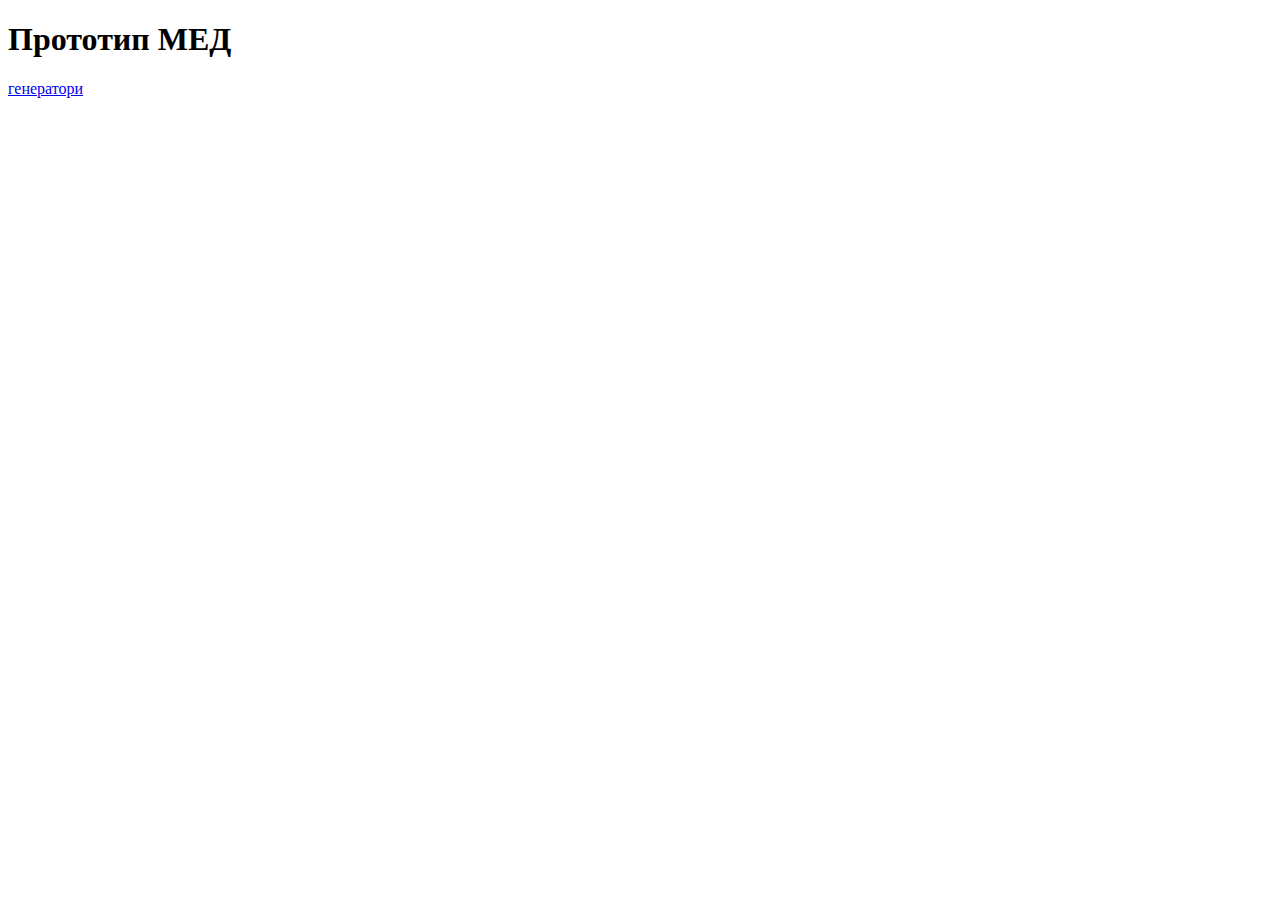
==== index.html @ 0be0ffdc "first commit" ====
<!DOCTYPE html>
<html lang="en">

<head>
  <meta charset="UTF-8">
  <meta name="viewport" content="width=device-width, initial-scale=1.0">
  <title>Document</title>
</head>

<body>
  <h1>Прототип МЕД</h1>
  <a href="./generators/index.html">генератори</a>
</body>

</html>
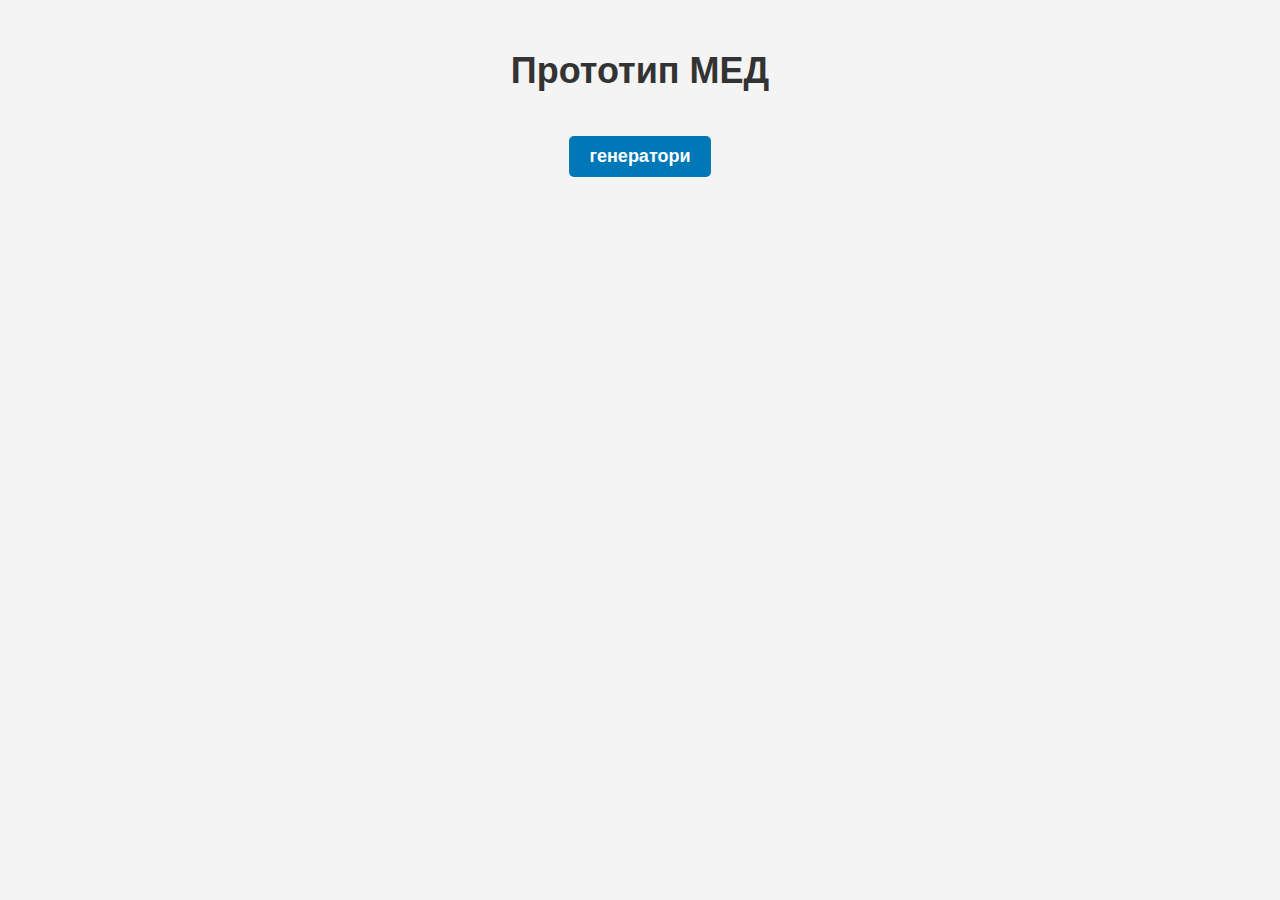
==== commit 709a6258: "add zak" ====
--- a/index.html
+++ b/index.html
@@ -5,11 +5,12 @@
   <meta charset="UTF-8">
   <meta name="viewport" content="width=device-width, initial-scale=1.0">
   <title>Document</title>
+  <link rel="stylesheet" href="./style.css">
 </head>
 
 <body>
   <h1>Прототип МЕД</h1>
-  <a href="./generators/index.html">генератори</a>
+  <a href="./generators/index.html" class="button">генератори</a>
 </body>
 
 </html>--- a/style.css
+++ b/style.css
@@ -0,0 +1,30 @@
+body {
+  font-family: Arial, sans-serif;
+  background-color: #f4f4f4;
+  margin: 0;
+  padding: 0;
+  text-align: center;
+}
+
+h1 {
+  font-size: 36px;
+  color: #333;
+  margin-top: 50px;
+}
+
+a.button {
+  text-decoration: none;
+  color: #fff;
+  background-color: #0077b6;
+  font-weight: bold;
+  font-size: 18px;
+  padding: 10px 20px;
+  border-radius: 5px;
+  display: inline-block;
+  margin-top: 20px;
+  transition: background-color 0.3s;
+}
+
+a.button:hover {
+  background-color: #005f8d;
+}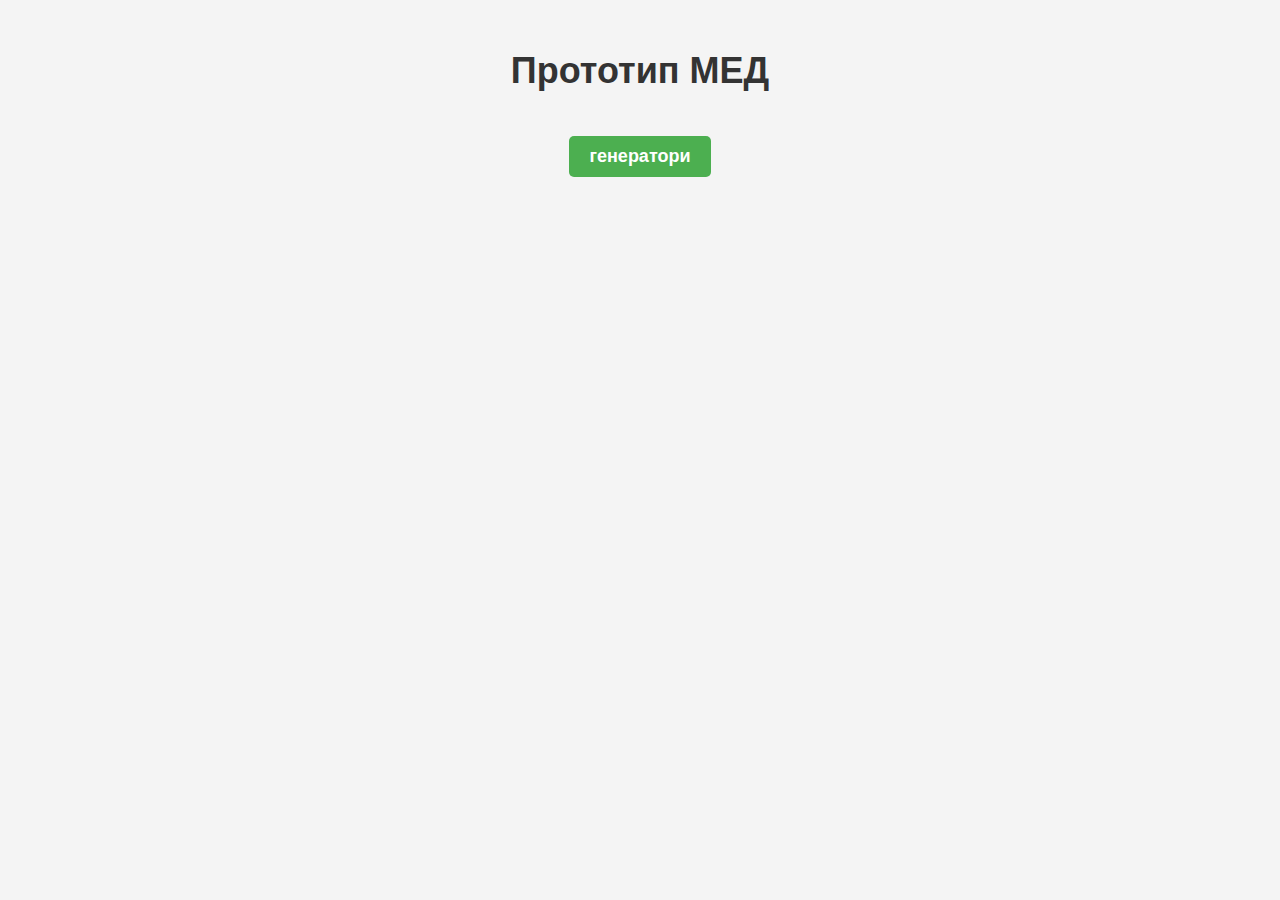
==== commit 2dd0e640: "add zas" ====
--- a/index.html
+++ b/index.html
@@ -4,7 +4,7 @@
 <head>
   <meta charset="UTF-8">
   <meta name="viewport" content="width=device-width, initial-scale=1.0">
-  <title>Document</title>
+  <title>Прототип МЕД</title>
   <link rel="stylesheet" href="./style.css">
 </head>
 
--- a/style.css
+++ b/style.css
@@ -1,9 +1,9 @@
 body {
   font-family: Arial, sans-serif;
+  text-align: center;
   background-color: #f4f4f4;
   margin: 0;
   padding: 0;
-  text-align: center;
 }
 
 h1 {
@@ -14,8 +14,8 @@
 
 a.button {
   text-decoration: none;
-  color: #fff;
-  background-color: #0077b6;
+  color: white;
+  background-color: #4CAF50; /* Зелений колір кнопки */
   font-weight: bold;
   font-size: 18px;
   padding: 10px 20px;
@@ -26,5 +26,5 @@
 }
 
 a.button:hover {
-  background-color: #005f8d;
-}+  background-color: #007f3f; /* Темно-зелений колір кнопки при наведенні */
+}
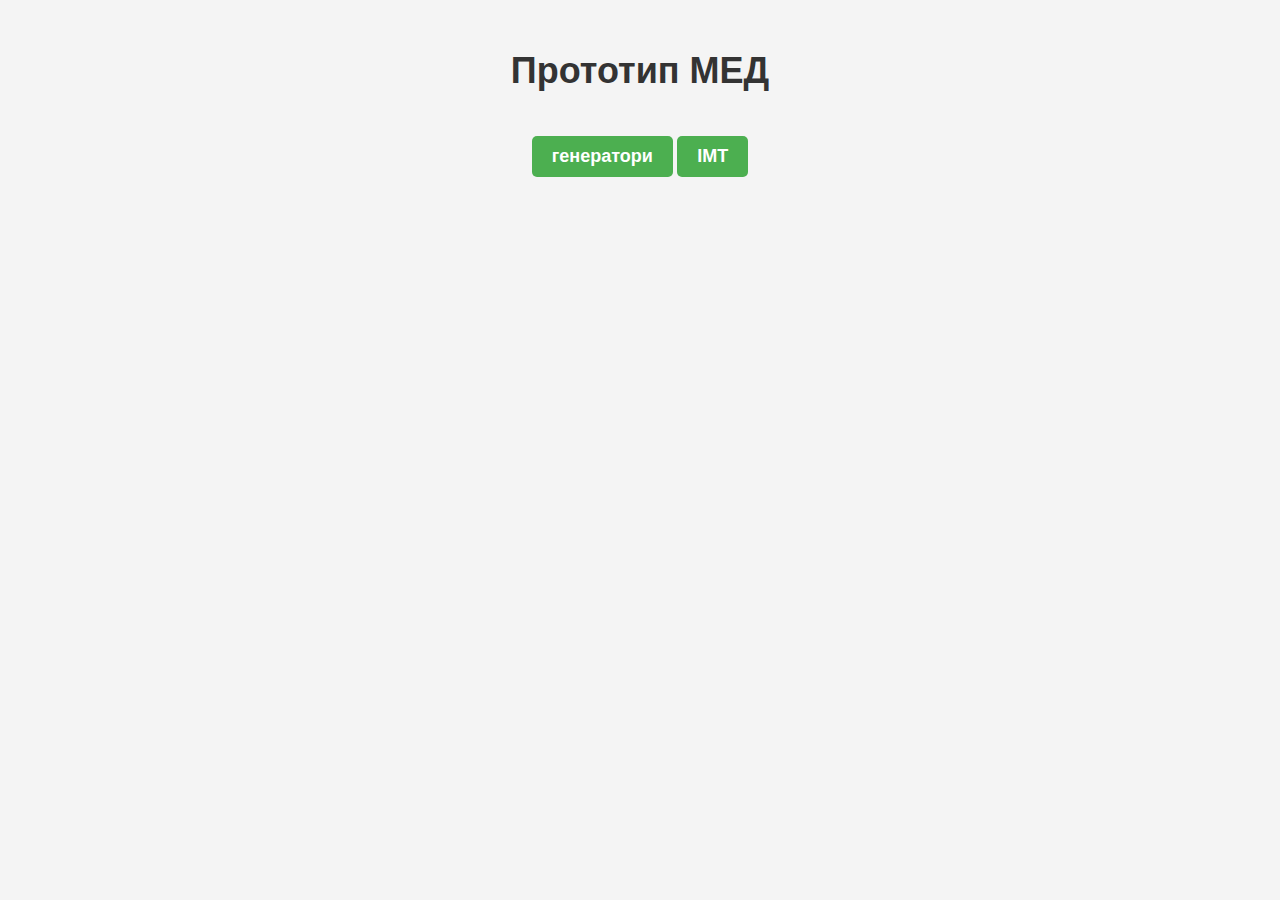
==== commit 699fca12: "add imt" ====
--- a/index.html
+++ b/index.html
@@ -11,6 +11,7 @@
 <body>
   <h1>Прототип МЕД</h1>
   <a href="./generators/index.html" class="button">генератори</a>
+  <a href="./imt/index.html" class="button">ІМТ</a>
 </body>
 
 </html>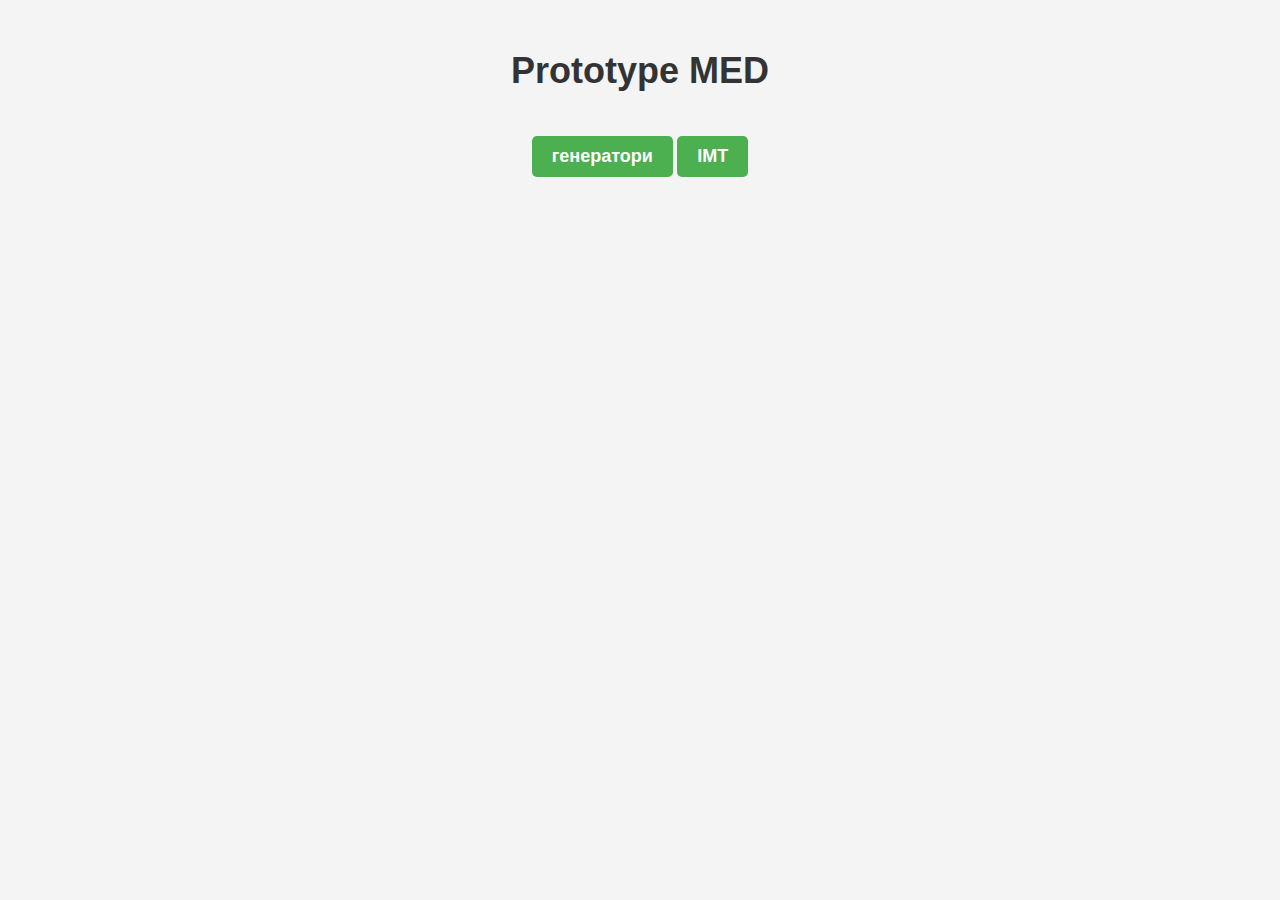
==== commit dbbcf160: "name" ====
--- a/index.html
+++ b/index.html
@@ -4,12 +4,12 @@
 <head>
   <meta charset="UTF-8">
   <meta name="viewport" content="width=device-width, initial-scale=1.0">
-  <title>Прототип МЕД</title>
+  <title>PROTOTYPE MED</title>
   <link rel="stylesheet" href="./style.css">
 </head>
 
 <body>
-  <h1>Прототип МЕД</h1>
+  <h1>Prototype MED</h1>
   <a href="./generators/index.html" class="button">генератори</a>
   <a href="./imt/index.html" class="button">ІМТ</a>
 </body>
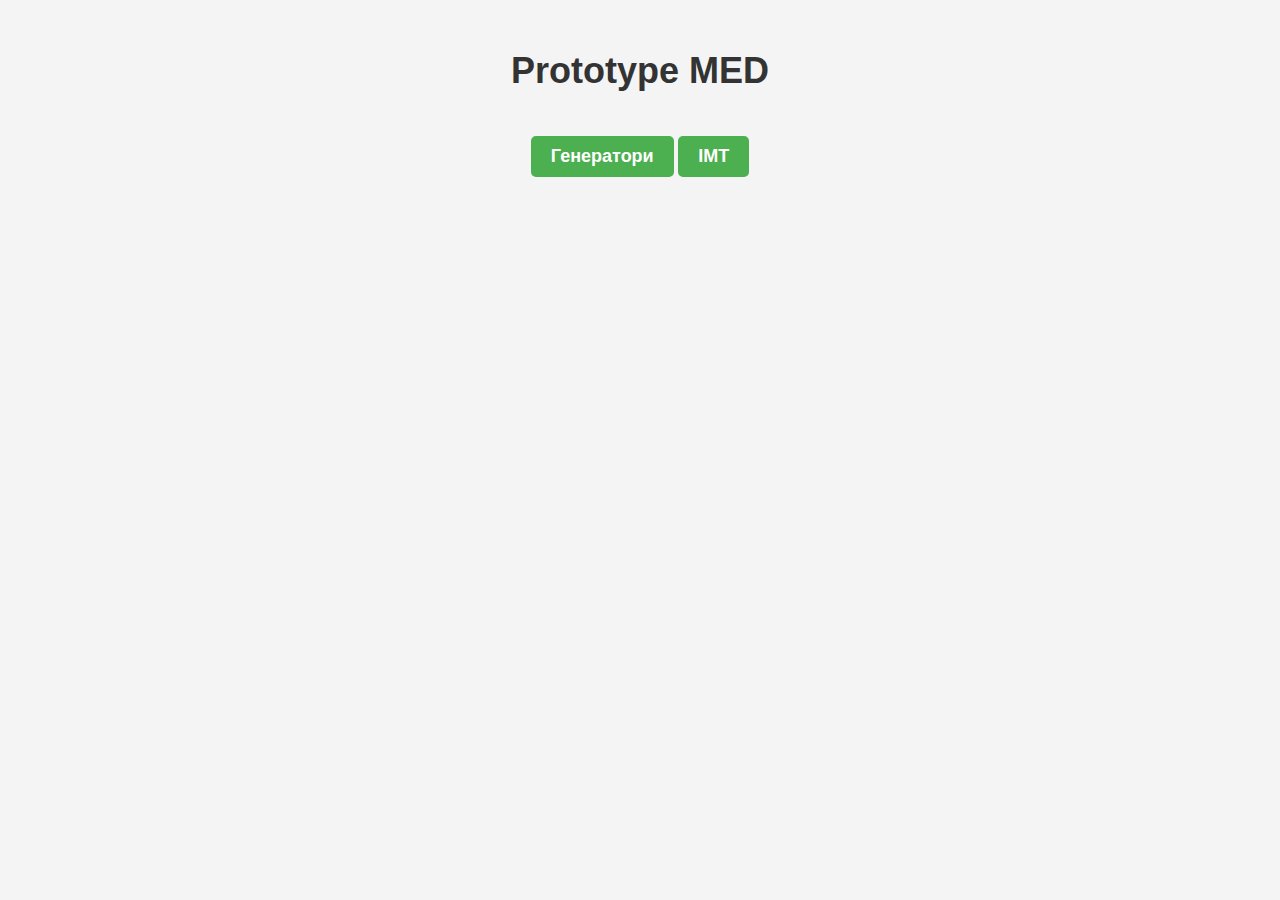
==== commit 9b67be86: "fix bugs" ====
--- a/index.html
+++ b/index.html
@@ -10,7 +10,7 @@
 
 <body>
   <h1>Prototype MED</h1>
-  <a href="./generators/index.html" class="button">генератори</a>
+  <a href="./generators/index.html" class="button">Генератори</a>
   <a href="./imt/index.html" class="button">ІМТ</a>
 </body>
 
